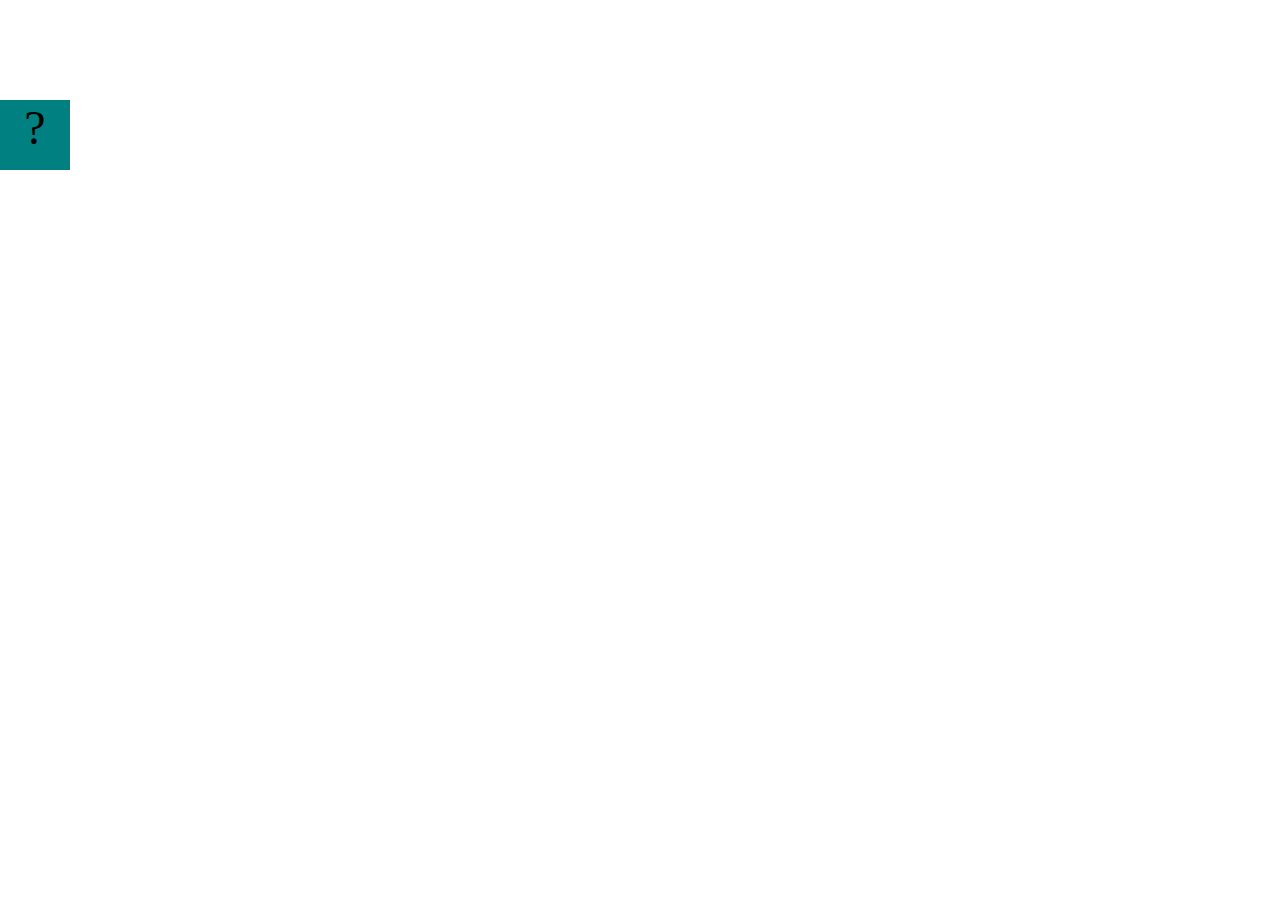
==== projects/bouncing-box/index.html @ a9d391fb "Initial commit" ====
<!DOCTYPE html>
<html>

<head>
	<meta charset="utf-8">
	<title>Bouncing Box</title>
	<script src="jquery.min.js"></script>
	<style>
		.box {
			width: 70px;
			height: 70px;
			background-color: teal;
			font-size: 300%;
			text-align: center;
			user-select: none;
			display: block;
			position: absolute;
			top: 100px;
			/* Change me! */
			left: 0px;
		}

		.board {
			height: 100vh;
		}
	</style>
	<!-- 	<script src="//cdnjs.cloudflare.com/ajax/libs/jquery/2.1.1/jquery.min.js"></script> -->

</head>

<body class="board">
	<!-- HTML for the box -->
	<div class="box">?</div>

	<script>
		(function () {
			'use strict'
			/* global jQuery */

			//////////////////////////////////////////////////////////////////
			/////////////////// SETUP DO NOT DELETE //////////////////////////
			//////////////////////////////////////////////////////////////////

			var box = jQuery('.box');	// reference to the HTML .box element
			var board = jQuery('.board');	// reference to the HTML .board element
			var boardWidth = board.width();	// the maximum X-Coordinate of the screen

			// Every 50 milliseconds, call the update Function (see below)
			setInterval(update, 50);

			// Every time the box is clicked, call the handleBoxClick Function (see below)
			box.on('click', handleBoxClick);

			// moves the Box to a new position on the screen along the X-Axis
			function moveBoxTo(newPositionX) {
				box.css("left", newPositionX);
			}

			// changes the text displayed on the Box
			function changeBoxText(newText) {
				box.text(newText);
			}

			//////////////////////////////////////////////////////////////////
			/////////////////// YOUR CODE BELOW HERE /////////////////////////
			//////////////////////////////////////////////////////////////////

			// TODO 2 - Variable declarations 



			/* 
			This Function will be called 20 times/second. Each time it is called,
			it should move the Box to a new location. If the box drifts off the screen
			turn it around! 
			*/
			function update() {


			};

			/* 
			This Function will be called each time the box is clicked. Each time it is called,
			it should increase the points total, increase the speed, and move the box to
			the left side of the screen.
			*/
			function handleBoxClick() {


			};





		})();
	</script>
</body>

</html>
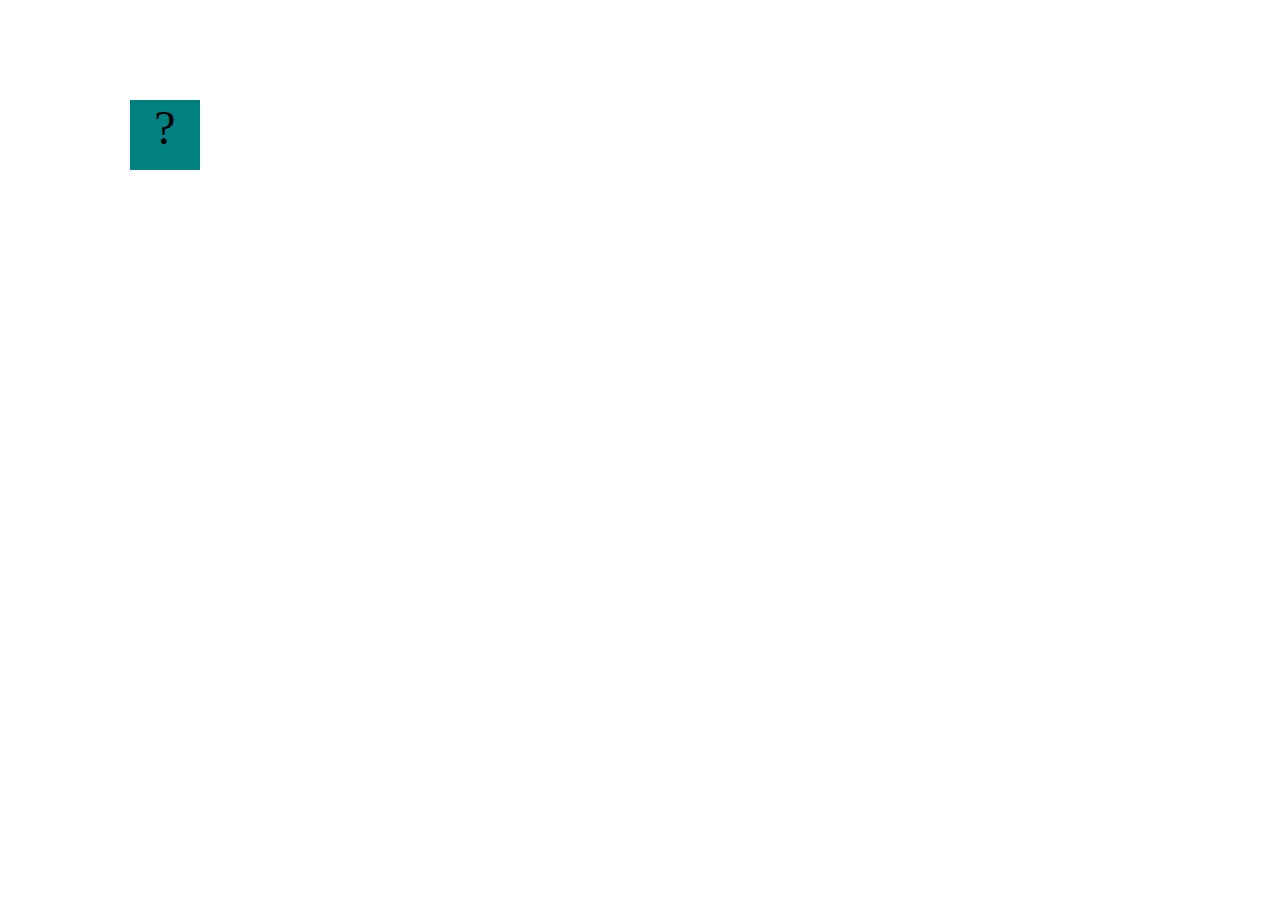
==== commit efe39d00: "box" ====
--- a/projects/bouncing-box/index.html
+++ b/projects/bouncing-box/index.html
@@ -49,7 +49,12 @@
 			setInterval(update, 50);
 
 			// Every time the box is clicked, call the handleBoxClick Function (see below)
-			box.on('click', handleBoxClick);
+			function handleBoxClick(){
+				positionX = 0
+			}
+			
+				
+			
 
 			// moves the Box to a new position on the screen along the X-Axis
 			function moveBoxTo(newPositionX) {
@@ -66,6 +71,9 @@
 			//////////////////////////////////////////////////////////////////
 
 			// TODO 2 - Variable declarations 
+			var positionX = 0; 
+			var points = 0;
+			
 
 
 
@@ -75,6 +83,8 @@
 			turn it around! 
 			*/
 			function update() {
+				positionX = positionX + 10; 
+				moveBoxTo(positionX);
 
 
 			};
@@ -85,8 +95,8 @@
 			the left side of the screen.
 			*/
 			function handleBoxClick() {
-
-
+              positionX = 0;
+              changeBoxText(points)
 			};
 
 
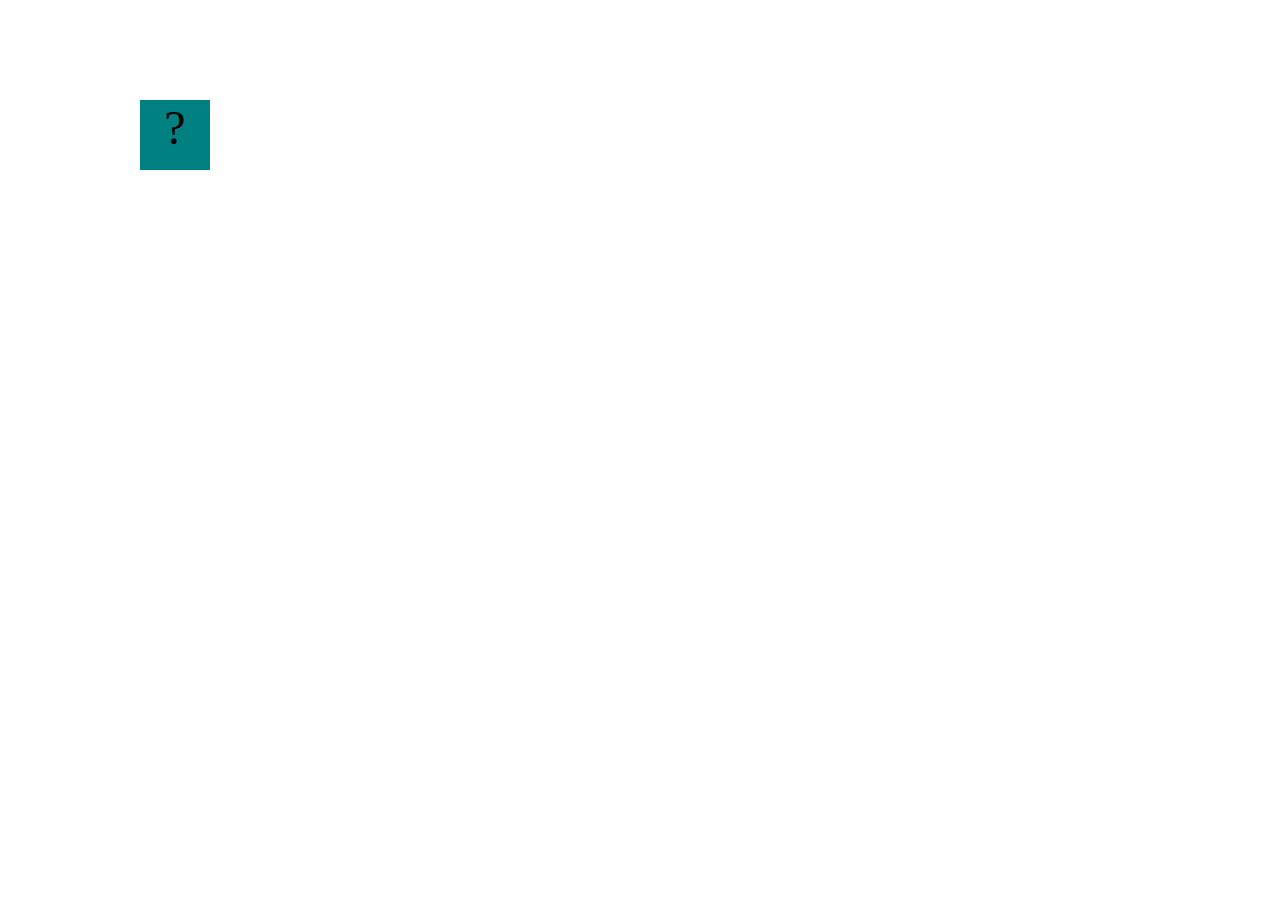
==== commit 80e4ec59: "add bouncing box" ====
--- a/projects/bouncing-box/index.html
+++ b/projects/bouncing-box/index.html
@@ -49,10 +49,7 @@
 			setInterval(update, 50);
 
 			// Every time the box is clicked, call the handleBoxClick Function (see below)
-			function handleBoxClick(){
-				positionX = 0
-			}
-			
+			box.on('click',handleBoxClick);
 				
 			
 
@@ -73,6 +70,7 @@
 			// TODO 2 - Variable declarations 
 			var positionX = 0; 
 			var points = 0;
+			var speed = 10;
 			
 
 
@@ -83,9 +81,18 @@
 			turn it around! 
 			*/
 			function update() {
-				positionX = positionX + 10; 
+				positionX = positionX + speed; 
 				moveBoxTo(positionX);
 
+				if (positionX >boardWidth){
+				  speed *= -1;
+				}
+
+				if (positionX <0){
+					speed *= -1;
+				}
+				
+				
 
 			};
 
@@ -96,7 +103,17 @@
 			*/
 			function handleBoxClick() {
               positionX = 0;
-              changeBoxText(points)
+			  points = points + 1;
+			  
+            changeBoxText(points)
+
+			  if (speed >=1){
+				speed +=3;
+			  }
+
+			  else if (speed <=- 1){
+				speed -=3;
+			  }
 			};
 
 
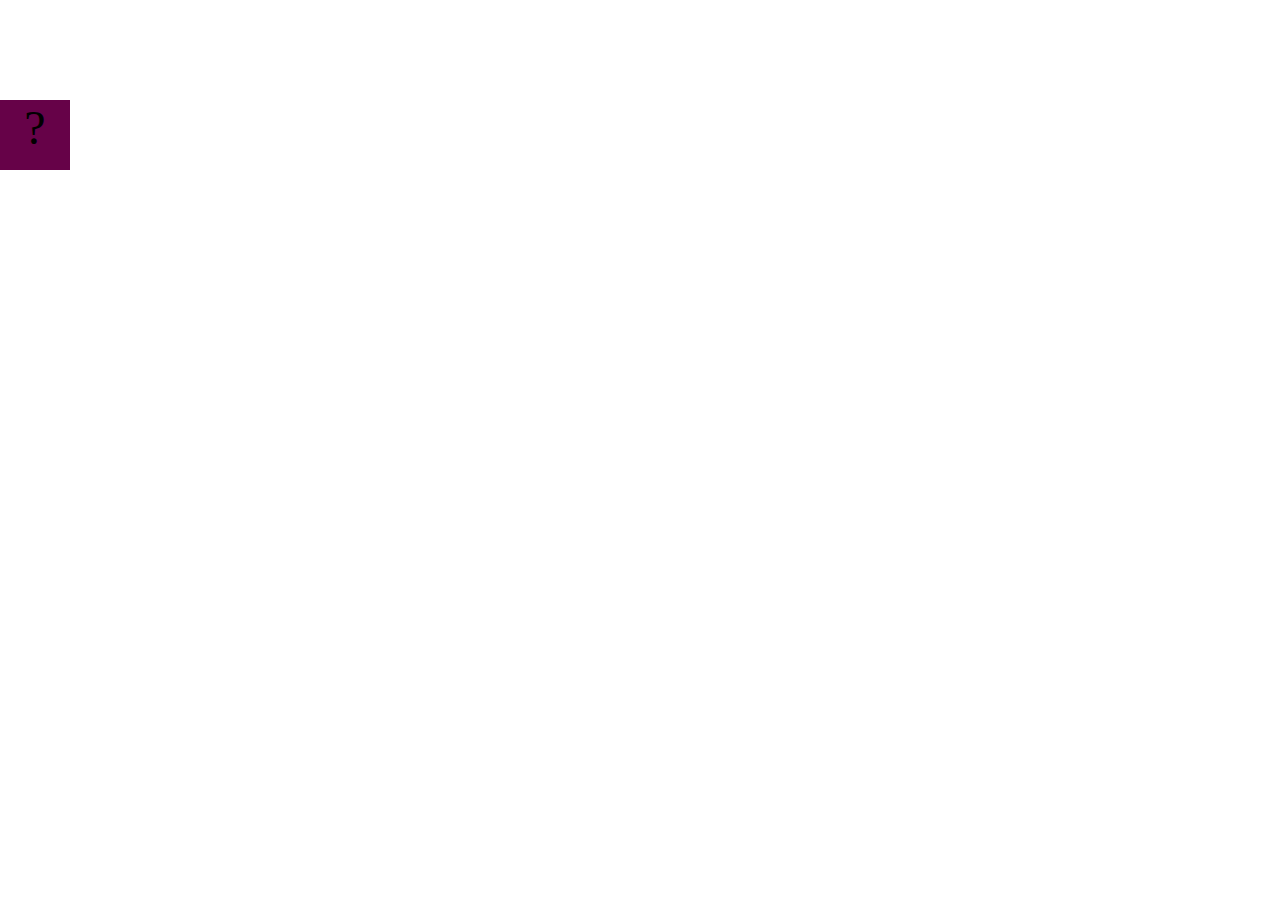
==== commit 98b9025b: "circularity update" ====
--- a/projects/bouncing-box/index.html
+++ b/projects/bouncing-box/index.html
@@ -9,7 +9,7 @@
 		.box {
 			width: 70px;
 			height: 70px;
-			background-color: teal;
+			background-color: rgb(102, 2, 72);
 			font-size: 300%;
 			text-align: center;
 			user-select: none;
@@ -54,8 +54,9 @@
 			
 
 			// moves the Box to a new position on the screen along the X-Axis
-			function moveBoxTo(newPositionX) {
+			function moveBoxTo(newPositionX, newPositionY) {
 				box.css("left", newPositionX);
+				box.css("top", newPositionY);
 			}
 
 			// changes the text displayed on the Box
@@ -71,7 +72,10 @@
 			var positionX = 0; 
 			var points = 0;
 			var speed = 10;
-			
+			var posistionY;
+			var SpeedY;
+			var boardHeight = jQuery(window).height();
+			var randNum = Math.random() * 100;
 
 
 
@@ -82,7 +86,7 @@
 			*/
 			function update() {
 				positionX = positionX + speed; 
-				moveBoxTo(positionX);
+				moveBoxTo(positionX, positionY);
 
 				if (positionX >boardWidth){
 				  speed *= -1;
